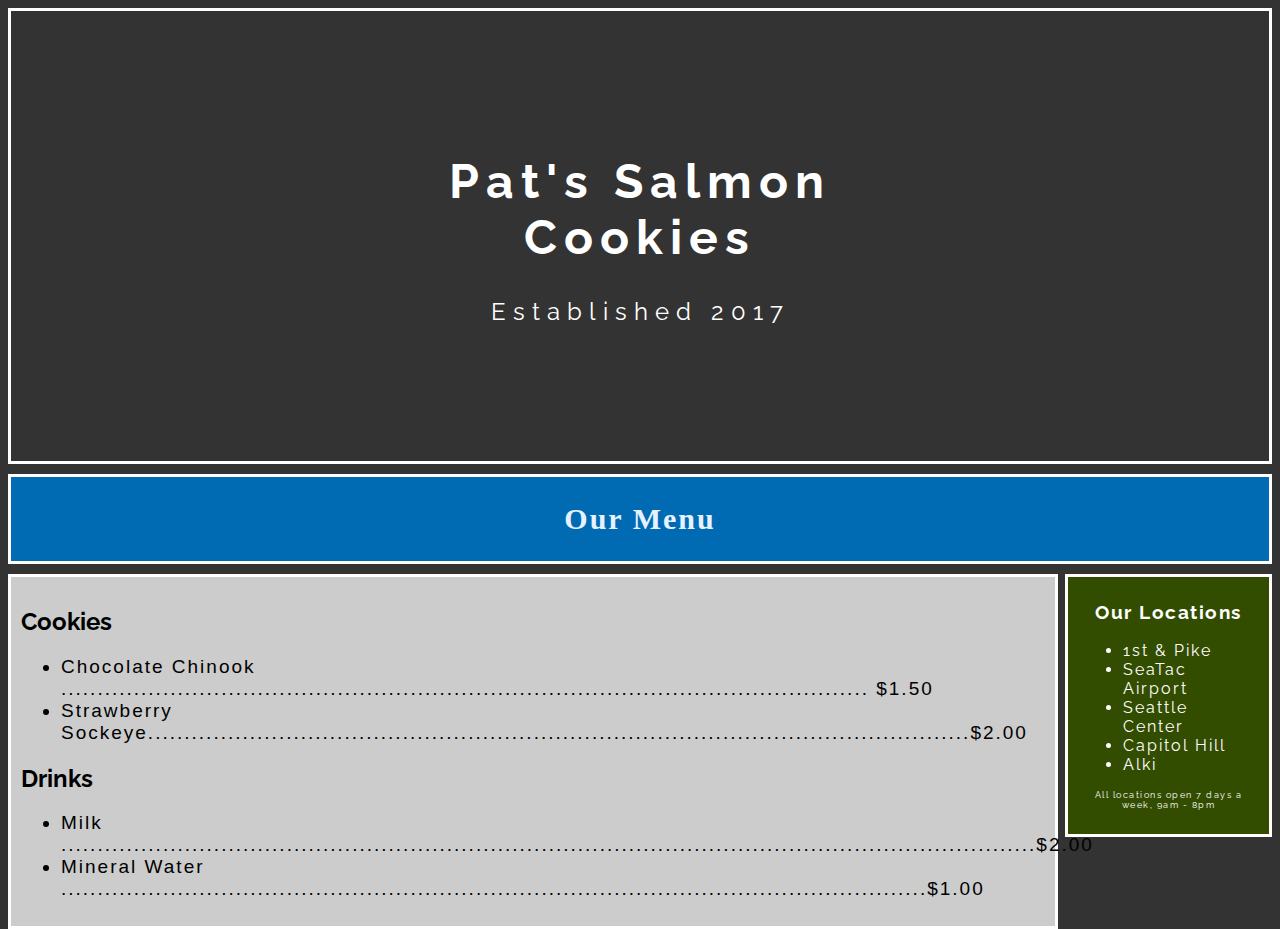
==== index.html @ 7c54eb9b "Added index.html and style.css for customer homepage" ====
<!DOCTYPE html>
<html>
  <head>
    <meta charset="utf-8">
    <link href="https://fonts.googleapis.com/css?family=Raleway" rel="stylesheet">
    <link href="style.css" type="text/css" rel="stylesheet" />
    <title>Salmon Cookies</title>
  </head>
  <body>

    <header class="hero-image">
      <div class="hero-text">
        <h1>Pat's Salmon Cookies</h1>
        <p>Established 2017</p>
      </div>
    </header>

    <div id="menu">
      <h2>Our Menu</h2>
    </div>

    <aside>
      <h3>Our Locations</h3>
      <ul>
        <li>1st &amp; Pike</li>
        <li>SeaTac Airport</li>
        <li>Seattle Center</li>
        <li>Capitol Hill</li>
        <li>Alki</li>
      </ul>
      <p>All locations open 7 days a week, 9am - 8pm</p>
    </aside>

    <main>
      <h2>Cookies</h2>
      <ul>
        <li>Chocolate Chinook ............................................................................................................... $1.50</li>
        <li>Strawberry Sockeye.................................................................................................................$2.00</li>
      </ul>
      <h2>Drinks</h2>
      <ul>
        <li>Milk ......................................................................................................................................$2.00</li>
        <li>Mineral Water .......................................................................................................................$1.00</li>
      </ul>
      <ul></ul>
    </main>

    <!-- <footer>
      <h4>Contact Us:</h4>
      <ul>
        <li>Telephone: (425)555-5555</li>
        <li>Email: Pat@PatsSalmonCookies.com</li>
      </ul>
    </footer> -->

  </body>
</html>
---- style.css ----
body {
  background-color: #333333;
  font-family: 'Raleway', sans-serif;
}

body, html {
  height: 100%;
  color: white;
  /*display: inline-block;*/
}

li {
  margin-right: 4px;
  letter-spacing: 2px;
}

main {
  padding: 10px;
  border: solid white;;
  width: 81%;
  background-color: #cccccc;
  color: black;
}

#menu {
  background-image: url(https://raw.githubusercontent.com/codefellows/seattle-201d24/master/class-06-dom-objects-domain_modeling/lab/assets/salmon.png);
  background-color: #006bb3;
  background-repeat: no-repeat;
  background-position: center;
  border: solid white;
  margin-top: 10px;
  margin-bottom: 10px;
  letter-spacing:2px;
  font-family: 'Raleway', sans-serif;
  font-size: 20px;
  text-align: center;
}

#menu > h2 {
  font-family: Georgia, serif;
  color: #e6f2ff;
}

main > ul > li {
  font-family: Garamond, sans-serif;
  color: black;
  font-size: 19px;
}

aside {
  width: 13.5%;
  padding: 15px;
  padding-top: 5px;
  float: right;
  border: solid white;
  letter-spacing: 1.5px;
  color: white;
  background-color: #334d00;
  margin-bottom: 13px;
}

aside>p {
  font-style: normal;
  text-align: center;
  font-size: 9px;
}

aside>h3 {
  text-align: center;
}

.hero-image {
  background-image: url("https://upload.wikimedia.org/wikipedia/commons/0/01/Natural_Water_Stream_found_on_the_way_Up_to_the_Fairy_Meadows.jpg");
  border: white solid 3px;
  height: 50%;
  background-repeat: no-repeat;
  background-size: cover;
  position: relative;
}

.hero-text {
  font-family: 'Raleway', sans-serif;
  text-align: center;
  position: absolute;
  top: 50%;
  left: 50%;
  transform: translate(-50%, -50%);
  font-size: 24px;
  letter-spacing:7px;
}
/*
footer {
  border: solid white;
  padding-left: 10px;
  padding-bottom: 5px;
  margin-top: 10px;
  background-color: #999999;
  color: black;
  height: 15%;
}

footer > h4 {
  padding-top: 0px;
}

footer > ul > li {
  font-size: 12px;
}*/
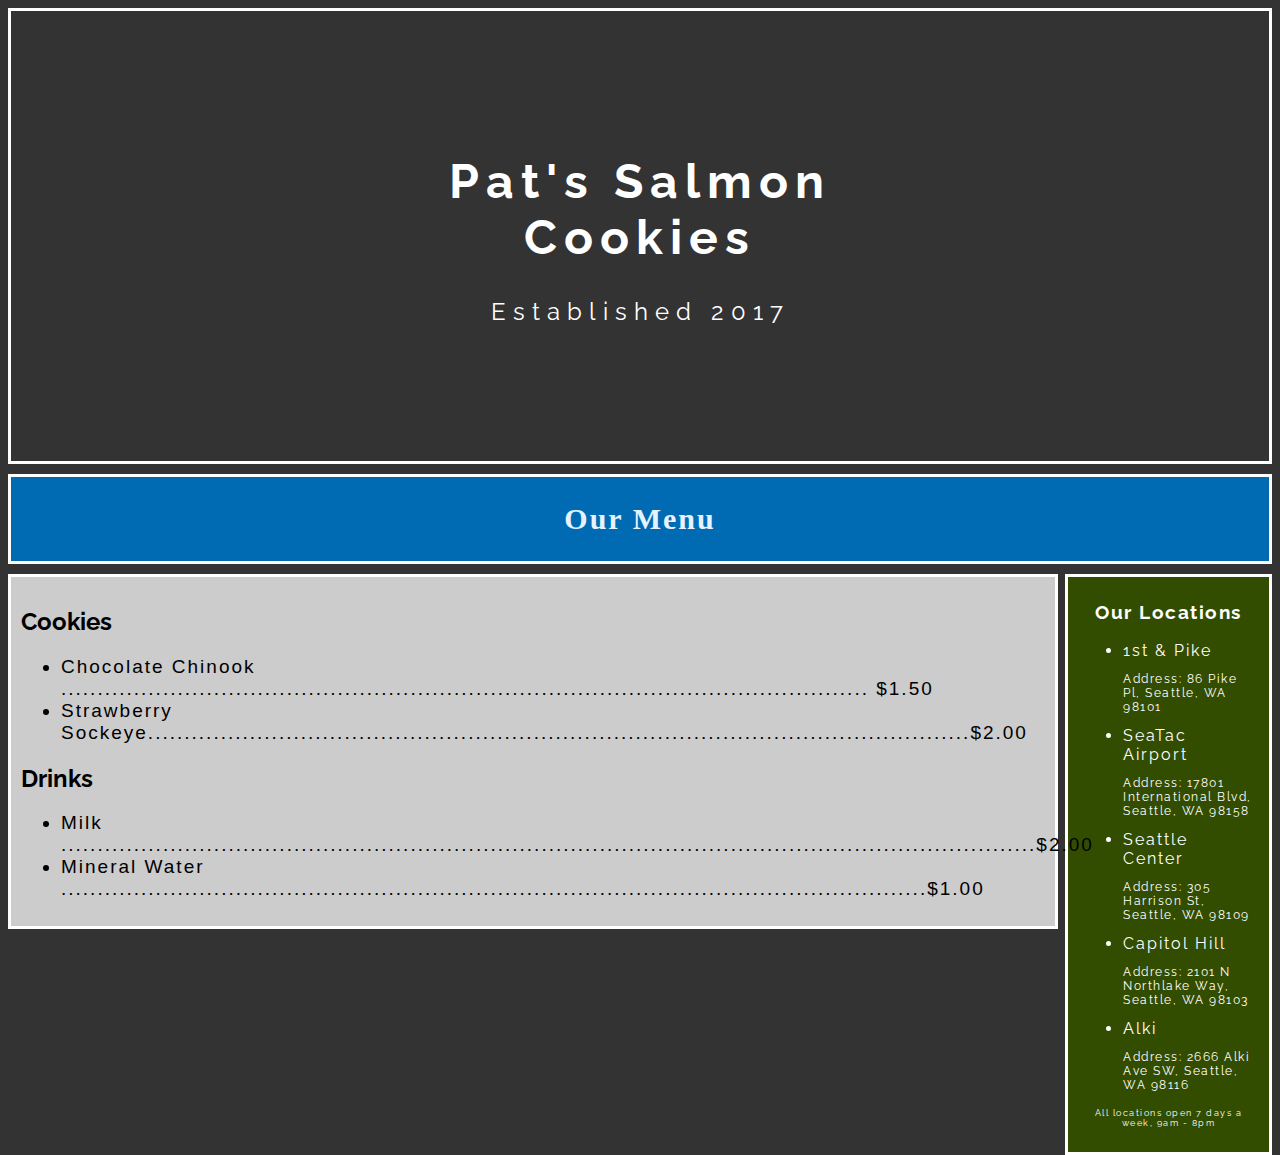
==== commit a8fe8a63: "fixed small bugs made while correcting linter errors" ====
--- a/index.html
+++ b/index.html
@@ -23,10 +23,15 @@
       <h3>Our Locations</h3>
       <ul>
         <li>1st &amp; Pike</li>
+        <p>Address: 86 Pike Pl, Seattle, WA 98101</p>
         <li>SeaTac Airport</li>
+        <p>Address: 17801 International Blvd, Seattle, WA 98158</p>
         <li>Seattle Center</li>
+        <p>Address: 305 Harrison St, Seattle, WA 98109</p>
         <li>Capitol Hill</li>
+        <p>Address: 2101 N Northlake Way, Seattle, WA 98103</p>
         <li>Alki</li>
+        <p>Address: 2666 Alki Ave SW, Seattle, WA 98116</p>
       </ul>
       <p>All locations open 7 days a week, 9am - 8pm</p>
     </aside>
--- a/style.css
+++ b/style.css
@@ -6,7 +6,6 @@
 body, html {
   height: 100%;
   color: white;
-  /*display: inline-block;*/
 }
 
 li {
@@ -65,6 +64,11 @@
   font-size: 9px;
 }
 
+aside>ul>p {
+  font-size: 12px;
+  text-align: left;
+}
+
 aside>h3 {
   text-align: center;
 }
@@ -88,21 +92,76 @@
   font-size: 24px;
   letter-spacing:7px;
 }
-/*
-footer {
-  border: solid white;
-  padding-left: 10px;
-  padding-bottom: 5px;
-  margin-top: 10px;
-  background-color: #999999;
-  color: black;
-  height: 15%;
+
+/* CSS for the table elements */
+
+table {
+	border: 10px solid black;
 }
 
-footer > h4 {
-  padding-top: 0px;
+td {
+	padding: 10px;
+	border-radius: 15px;
+  border: 1px solid black;
 }
 
-footer > ul > li {
-  font-size: 12px;
-}*/
+th {
+	background-color: navy;
+	color: white;
+}
+
+
+/*CSS for the store creation form*/
+
+input {
+  border: 3px solid #73094c;
+  border-radius: 8px;
+  padding: 5px 5px 5px 5px;
+  margin: 15px;
+  /*display: block;*/
+}
+
+label {
+  color: white;
+  /*display: block;*/
+}
+
+fieldset {
+  max-width: 700px;
+  border: 7px solid #73094c;
+  border-radius: 75px;
+  padding: 10px;
+  text-align: center;
+}
+
+legend {
+  background-color: black;
+  border: 1px solid #dcdcdc;
+  border-radius: 10px;
+  color: white;
+  padding: 10px 20px;
+  text-align: left;
+  text-transform: uppercase;
+  font-weight: bold;
+}
+
+button {
+        color: #73094c;
+        text-shadow: 0px 1px 1px #ffffff;
+        border: 2px solid #b2b2b2;
+        background-color: #73094c;
+        background: -webkit-gradient(linear, left top, left bottom, from(#F0E8C7), to(#9C9060));
+        background: -moz-linear-gradient(top, #F0E8C7, #9C9060);
+        background: -o-linear-gradient(top, #F0E8C7, #9C9060);
+        background: -ms-linear-gradient(top, #F0E8C7, #9C9060);
+}
+
+button:hover {
+        color: #73094c;
+        border: 2px solid #a4a4a4;
+        background-color: #73094c;
+        background: -webkit-gradient(linear, left top, left bottom, from(#F0E8C7), to(#9C9000));
+        background: -moz-linear-gradient(top, #F0E8C7, #9C9000);
+        background: -o-linear-gradient(top, #F0E8C7, #9C9000);
+        background: -ms-linear-gradient(top, #F0E8C7, #9C9000);
+}
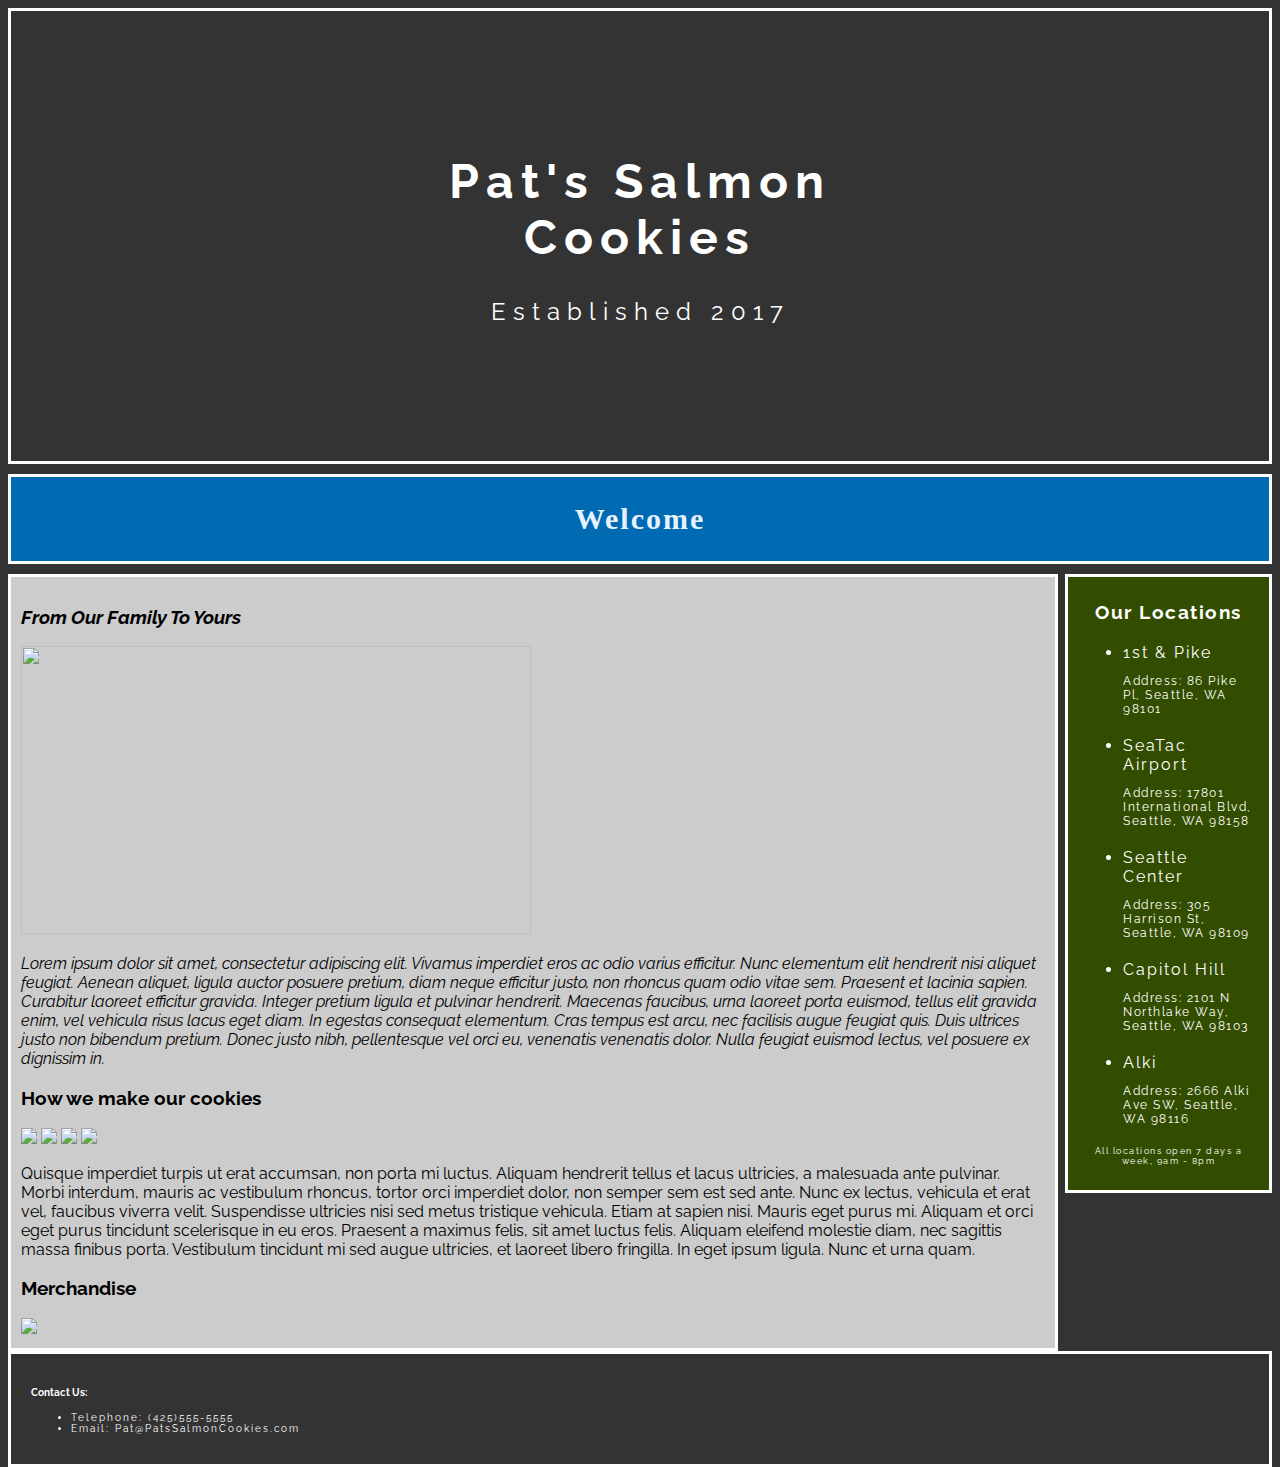
==== commit 7d05ee1d: "modified css for index.html" ====
--- a/index.html
+++ b/index.html
@@ -15,8 +15,8 @@
       </div>
     </header>
 
-    <div id="menu">
-      <h2>Our Menu</h2>
+    <div id="welcome">
+      <h2>Welcome</h2>
     </div>
 
     <aside>
@@ -37,26 +37,36 @@
     </aside>
 
     <main>
-      <h2>Cookies</h2>
-      <ul>
-        <li>Chocolate Chinook ............................................................................................................... $1.50</li>
-        <li>Strawberry Sockeye.................................................................................................................$2.00</li>
-      </ul>
-      <h2>Drinks</h2>
-      <ul>
-        <li>Milk ......................................................................................................................................$2.00</li>
-        <li>Mineral Water .......................................................................................................................$1.00</li>
-      </ul>
-      <ul></ul>
+
+      <div id="family">
+        <h3> From Our Family To Yours </h3>
+        <img src="https://raw.githubusercontent.com/codefellows/seattle-201d24/master/class-09-css_wireframe_part_1/lab/assets/family.jpg" height="288" width="510"/>
+        <p> Lorem ipsum dolor sit amet, consectetur adipiscing elit. Vivamus imperdiet eros ac odio varius efficitur. Nunc elementum elit hendrerit nisi aliquet feugiat. Aenean aliquet, ligula auctor posuere pretium, diam neque efficitur justo, non rhoncus quam odio vitae sem. Praesent et lacinia sapien. Curabitur laoreet efficitur gravida. Integer pretium ligula et pulvinar hendrerit. Maecenas faucibus, urna laoreet porta euismod, tellus elit gravida enim, vel vehicula risus lacus eget diam. In egestas consequat elementum. Cras tempus est arcu, nec facilisis augue feugiat quis. Duis ultrices justo non bibendum pretium. Donec justo nibh, pellentesque vel orci eu, venenatis venenatis dolor. Nulla feugiat euismod lectus, vel posuere ex dignissim in. </p>
+      </div>
+
+      <div id="product">
+        <h3> How we make our cookies </h3>
+        <img src="https://raw.githubusercontent.com/codefellows/seattle-201d24/master/class-09-css_wireframe_part_1/lab/assets/cutter.jpeg" />
+        <img src="https://raw.githubusercontent.com/codefellows/seattle-201d24/master/class-09-css_wireframe_part_1/lab/assets/fish.jpg" />
+        <img src="https://raw.githubusercontent.com/codefellows/seattle-201d24/master/class-09-css_wireframe_part_1/lab/assets/chinook.jpg" />
+        <img src="https://raw.githubusercontent.com/codefellows/seattle-201d24/master/class-09-css_wireframe_part_1/lab/assets/frosted-cookie.jpg" />
+        <p>Quisque imperdiet turpis ut erat accumsan, non porta mi luctus. Aliquam hendrerit tellus et lacus ultricies, a malesuada ante pulvinar. Morbi interdum, mauris ac vestibulum rhoncus, tortor orci imperdiet dolor, non semper sem est sed ante. Nunc ex lectus, vehicula et erat vel, faucibus viverra velit. Suspendisse ultricies nisi sed metus tristique vehicula. Etiam at sapien nisi. Mauris eget purus mi. Aliquam et orci eget purus tincidunt scelerisque in eu eros. Praesent a maximus felis, sit amet luctus felis. Aliquam eleifend molestie diam, nec sagittis massa finibus porta. Vestibulum tincidunt mi sed augue ultricies, et laoreet libero fringilla. In eget ipsum ligula. Nunc et urna quam. </p>
+      </div>
+
+      <div id="merch">
+        <h3> Merchandise </h3>
+        <img src="https://raw.githubusercontent.com/codefellows/seattle-201d24/master/class-09-css_wireframe_part_1/lab/assets/shirt.jpg" />
+      </div>
+
     </main>
 
-    <!-- <footer>
+    <footer>
       <h4>Contact Us:</h4>
       <ul>
         <li>Telephone: (425)555-5555</li>
         <li>Email: Pat@PatsSalmonCookies.com</li>
       </ul>
-    </footer> -->
+    </footer>
 
   </body>
 </html>
--- a/style.css
+++ b/style.css
@@ -21,7 +21,7 @@
   color: black;
 }
 
-#menu {
+#welcome {
   background-image: url(https://raw.githubusercontent.com/codefellows/seattle-201d24/master/class-06-dom-objects-domain_modeling/lab/assets/salmon.png);
   background-color: #006bb3;
   background-repeat: no-repeat;
@@ -35,7 +35,7 @@
   text-align: center;
 }
 
-#menu > h2 {
+#welcome > h2 {
   font-family: Georgia, serif;
   color: #e6f2ff;
 }
@@ -71,6 +71,16 @@
 
 aside>h3 {
   text-align: center;
+  margin-bottom: 20px;
+}
+
+aside>ul>li {
+  margin-top: 20px;
+  margin-bottom: 10px;
+}
+
+aside>ul>p {
+  margin-bottom: 20px;
 }
 
 .hero-image {
@@ -91,6 +101,17 @@
   transform: translate(-50%, -50%);
   font-size: 24px;
   letter-spacing:7px;
+}
+
+footer {
+  border: solid white;
+  padding: 20px;
+  background-image: url(http://i.imgur.com/hn2Ukum.jpg);
+  font-size: 10px;
+}
+
+#family {
+  font-style: italic;
 }
 
 /* CSS for the table elements */
